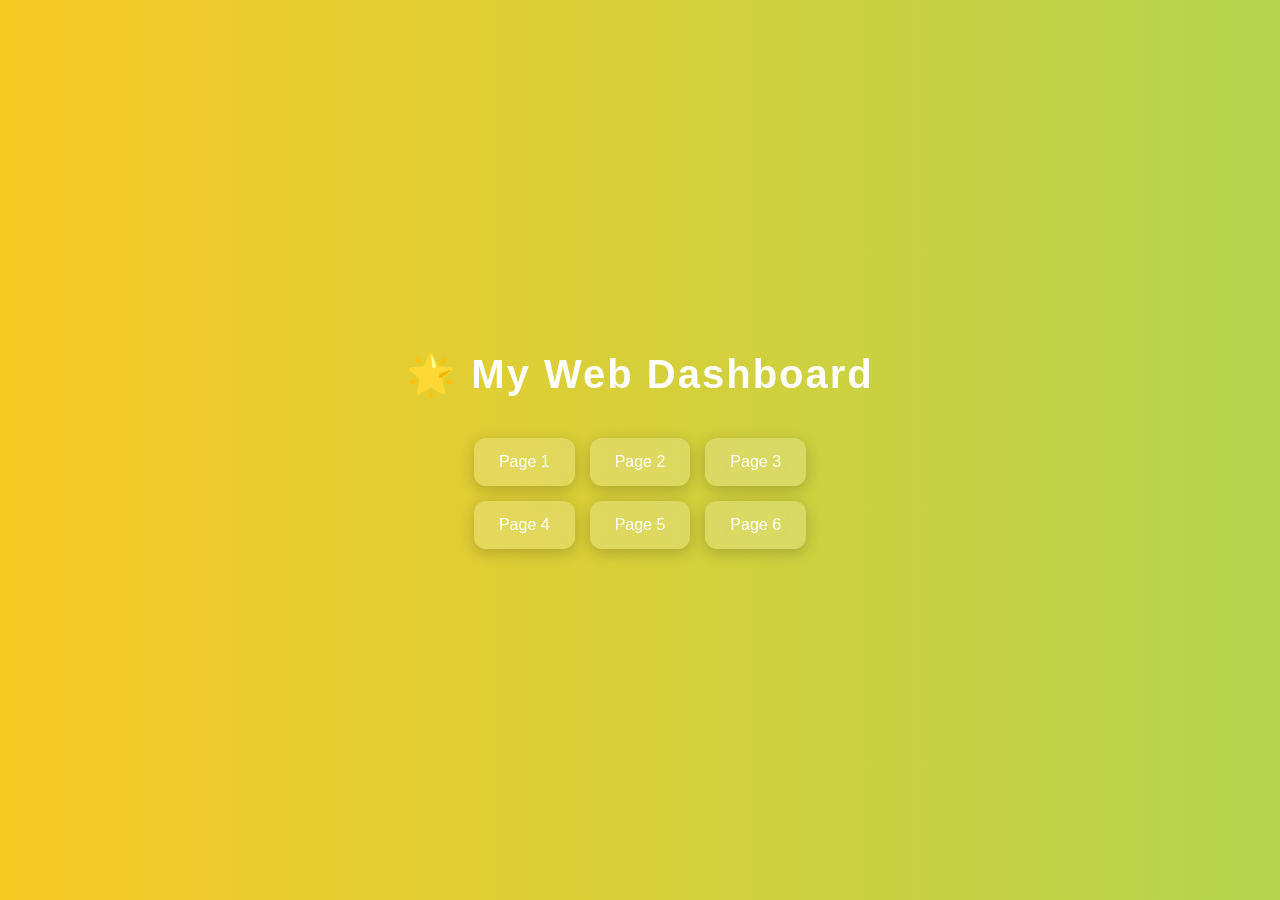
==== index.html @ de3c9712 "code forindex.html" ====
<!DOCTYPE html>
<html lang="en">
<head>
    <meta charset="UTF-8">
    <title>My Website</title>
    <meta name="viewport" content="width=device-width, initial-scale=1.0">

    <style>
        * {
            margin: 0;
            padding: 0;
            box-sizing: border-box;
            font-family: 'Segoe UI', sans-serif;
        }

        body {
            height: 100vh;
            display: flex;
            flex-direction: column;
            align-items: center;
            justify-content: center;
            text-align: center;
            color: white;

            /* 🔥 Animated Gradient Background */
            background: linear-gradient(270deg, #ff6ec4, #7873f5, #42e695, #f9ca24);
            background-size: 800% 800%;
            animation: gradientMove 10s ease infinite;
        }

        @keyframes gradientMove {
            0% { background-position: 0% 50%; }
            50% { background-position: 100% 50%; }
            100% { background-position: 0% 50%; }
        }

        h1 {
            margin-bottom: 40px;
            font-size: 2.5rem;
            letter-spacing: 2px;
        }

        .btn-container {
            display: grid;
            grid-template-columns: repeat(3, 1fr);
            gap: 15px;
        }

        button {
            padding: 15px 25px;
            font-size: 16px;
            border: none;
            border-radius: 12px;
            cursor: pointer;
            transition: 0.3s;
            background: rgba(255, 255, 255, 0.2);
            backdrop-filter: blur(10px);
            color: white;
            box-shadow: 0 4px 15px rgba(0,0,0,0.2);
        }

        button:hover {
            transform: scale(1.1);
            background: rgba(255, 255, 255, 0.4);
        }

        @media (max-width: 600px) {
            .btn-container {
                grid-template-columns: repeat(2, 1fr);
            }
        }
    </style>
</head>

<body>

    <h1>🌟 My Web Dashboard</h1>

    <div class="btn-container">
        <button onclick="goTo('moon_sun_flower_garden.html')">Page 1</button>
        <button onclick="goTo('living-city.html')">Page 2</button>
        <button onclick="goTo('firefly_catcher_game.html')">Page 3</button>
        <button onclick="goTo('echo_sequence_game.html')">Page 4</button>
        <button onclick="goTo('color_match_game.html')">Page 5</button>
        <button onclick="goTo('mountain_river_scene_golden_hour.html')">Page 6</button>
        <!-- <button onclick="goTo('page7.html')">Page 7</button> -->
    </div>

    <script>
        function goTo(page) {
            window.location.href = page;
        }
    </script>

</body>
</html>
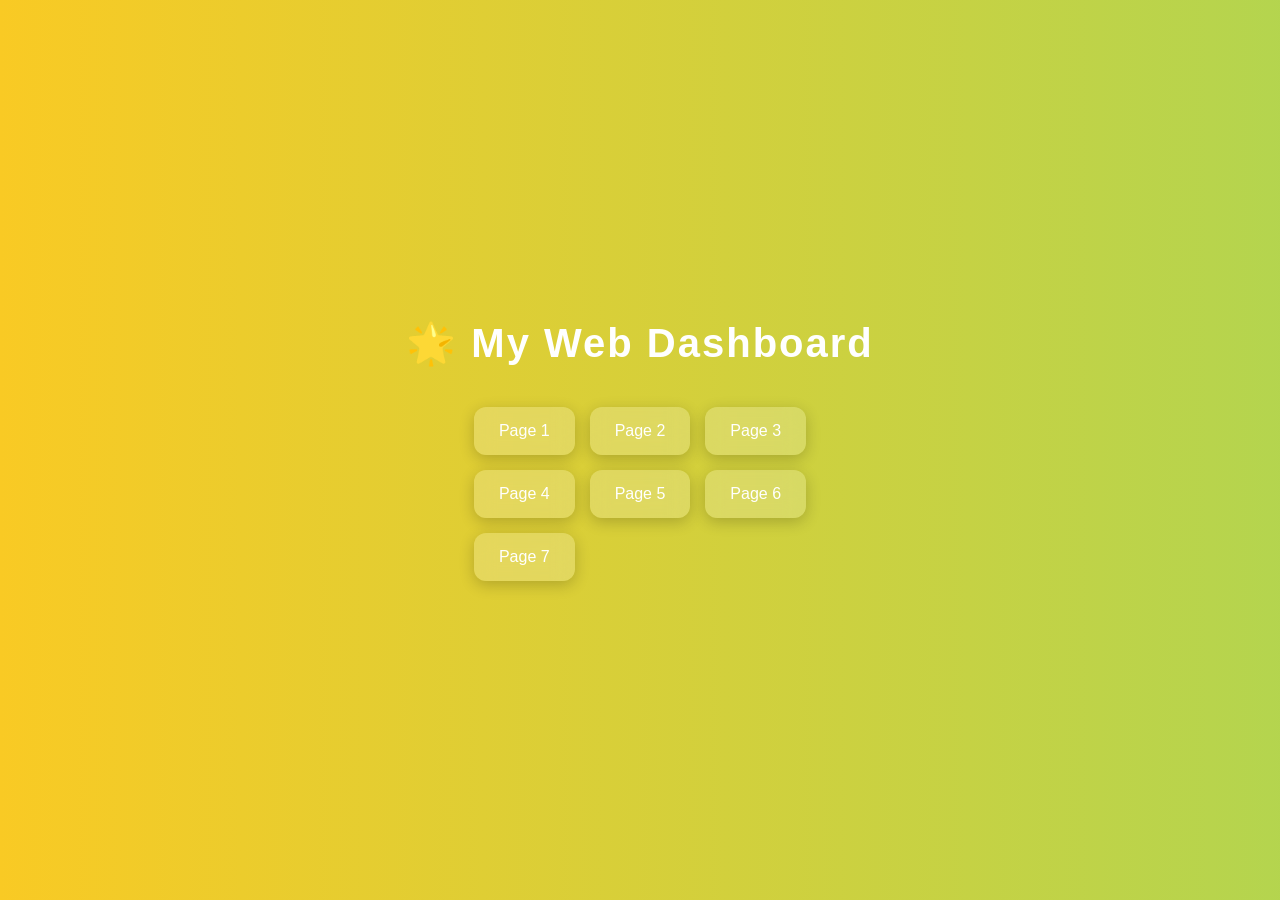
==== commit 18f1eae2: "racing add" ====
--- a/index.html
+++ b/index.html
@@ -83,6 +83,8 @@
         <button onclick="goTo('echo_sequence_game.html')">Page 4</button>
         <button onclick="goTo('color_match_game.html')">Page 5</button>
         <button onclick="goTo('mountain_river_scene_golden_hour.html')">Page 6</button>
+        <button onclick="goTo('racing.html')">Page 7</button>
+
         <!-- <button onclick="goTo('page7.html')">Page 7</button> -->
     </div>
 
